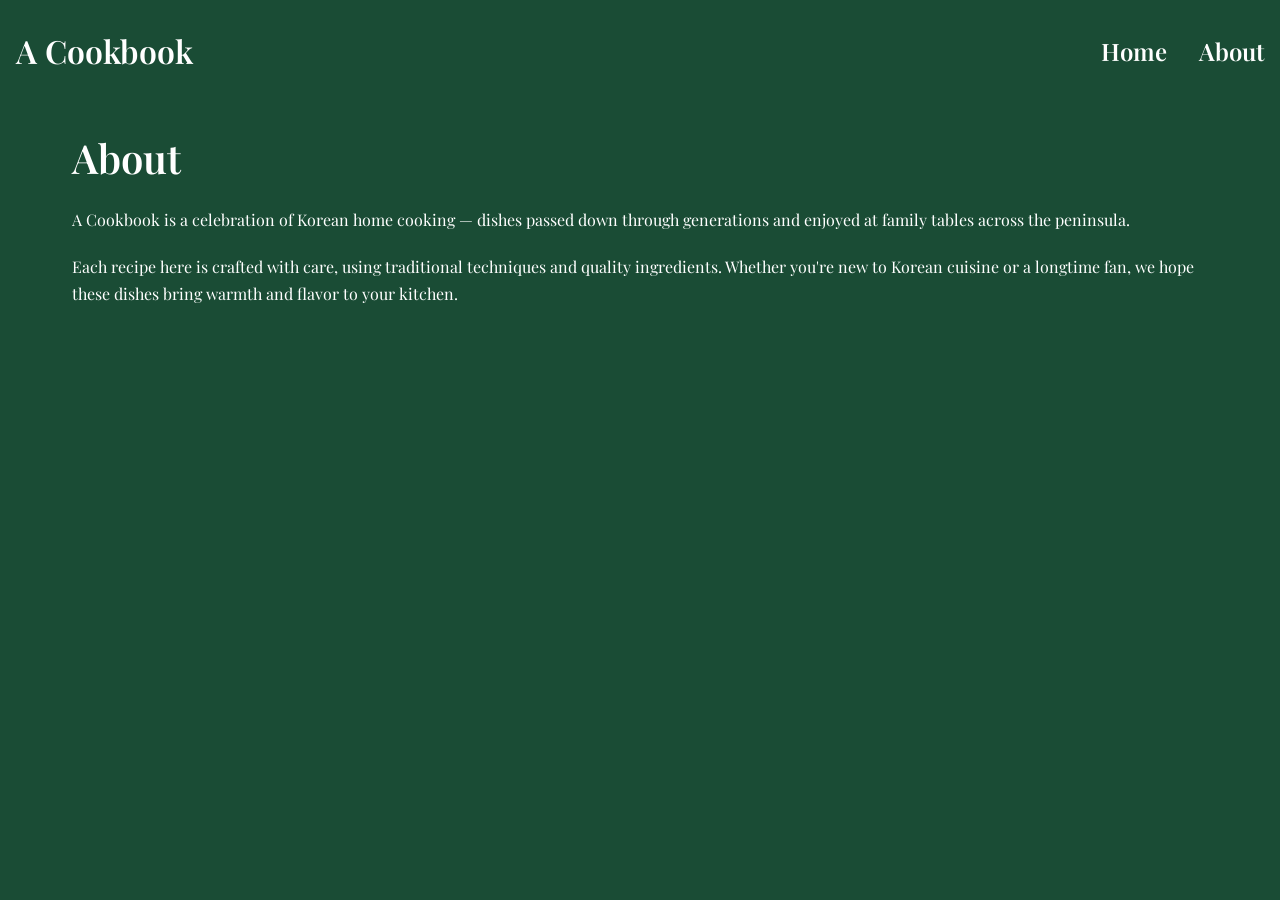
==== about.html @ 61aff593 "Polish site to production quality - Fix page title from "Bootstrap demo" to "A Cookbook" - Add meta " ====
<!doctype html>
<html lang="en">
  <head>
    <meta charset="utf-8">
    <meta name="viewport" content="width=device-width, initial-scale=1">
    <meta name="description" content="About A Cookbook — a celebration of Korean home cooking.">
    <title>About · A Cookbook</title>
    <link rel="icon" href="data:image/svg+xml,<svg xmlns='http://www.w3.org/2000/svg' viewBox='0 0 100 100'><text y='.9em' font-size='90'>🍜</text></svg>">
    <link rel="preconnect" href="https://fonts.googleapis.com">
    <link rel="preconnect" href="https://fonts.gstatic.com" crossorigin>
    <link href="https://fonts.googleapis.com/css2?family=Playfair+Display:wght@400;500;600;700&display=swap" rel="stylesheet">
    <link href="https://cdn.jsdelivr.net/npm/bootstrap@5.0.2/dist/css/bootstrap.min.css" rel="stylesheet" integrity="sha384-EVSTQN3/azprG1Anm3QDgpJLIm9Nao0Yz1ztcQTwFspd3yD65VohhpuuCOmLASjC" crossorigin="anonymous">
    <link rel="stylesheet" href="./assets/css/style.css">
  </head>

  <body>
    <nav class="navbar">
      <div class="logo">
        <a href="index.html">A Cookbook</a>
      </div>
      <a href="#" class="toggle-button">
        <span class="bar"></span>
        <span class="bar"></span>
        <span class="bar"></span>
      </a>
      <div class="nav-links">
        <ul>
          <li><a href="index.html">Home</a></li>
          <li><a href="about.html">About</a></li>
        </ul>
      </div>
    </nav>

    <div class="main" style="padding: 2rem; color: white; font-family: 'Playfair Display', serif;">
      <h1 style="color: white; margin-bottom: 1.5rem;">About</h1>
      <p>A Cookbook is a celebration of Korean home cooking — dishes passed down through generations and enjoyed at family tables across the peninsula.</p>
      <p>Each recipe here is crafted with care, using traditional techniques and quality ingredients. Whether you're new to Korean cuisine or a longtime fan, we hope these dishes bring warmth and flavor to your kitchen.</p>
    </div>

    <script src="script.js"></script>
  </body>
</html>
---- assets/css/style.css ----
body {
    font-family: monospace;
    color: black;
    line-height: 1.7;
    background-color: #1a4c35;
}

h1,h2,h3,h4,h5,h6 {
    font-weight: 600;
    color: #222;
}

a {
    color: white;
    text-decoration: none;
    transition: all 0.4s;
    font-weight: 600;
}

a:hover {
    color: #389469;
}

img {
    min-width: 100%;
}

/* Navbar section */
.navbar {
    display: flex;
    position: relative;
    justify-content: space-between;
    align-items: center;
    background-color: #1a4c35;
    color: white;
    font-family: 'Playfair Display', serif;
}

.logo {
    font-size: 2rem;
    margin: 1rem;
    font-family: 'Playfair Display', serif;
    font-weight: 600;
}

.logo li a {
    text-decoration: none;
    color: white;
}

.logo li a:hover {
    color: #389469;
}

.nav-links {
    font-size: 1.5rem;
    height: 100%;
}

.nav-links ul {
    margin: 0;
    padding: 0;
    display: flex;
}

.nav-links li {
    list-style: none;
}

.nav-links li a {
    text-decoration: none;
    color: white;
    padding: 1rem;
    display: block;
}

.nav-links li a:hover {
    color: #389469;
}

/* Toggle button */
.toggle-button {
    position: absolute;
    top: 1.5rem;
    right: 1rem;
    display: none;
    flex-direction: column;
    justify-content: space-between;
    width: 30px;
    height: 21px;
}

.toggle-button .bar {
    height: 3px;
    width: 100%;
    background-color: white;
    border-radius: 10px;
}

@media (max-width: 800px) {
    .toggle-button {
        display: flex;
    }
    .nav-links {
        display: none;
        width: 100%;
    }

    .navbar {
        flex-direction: column;
        align-items: flex-start;
    }

    .nav-links ul{
        flex-direction: column;
        width: 100%;
    }

    .nav-links li{
        text-align: center;
    }

    .navbar-links ul li {
        text-align: center;
    }

    .nav-links ul li a {
        padding: .5rem 1rem;
    }

    .nav-links.active {
        display: flex;
    }
}

/* Cards */

*,
*::before,
*::after {
  box-sizing: border-box;
}

.main {
  max-width: 1200px;
  margin: 0 auto;
}

.cards {
  display: grid;
  grid-template-columns:repeat(auto-fit,minmax(300px,1fr));
  list-style: none;
  margin: 0;
  padding: 0;
  background-color: #1a4c35;
}

.cards_item {
  display: flex;
  padding: 1rem;
}

.card_image {
  height: calc(13*1.2rem);
  padding: 1.2rem 1.2rem 0;
  position:relative;
}
.card_image:before,
.card_image:after{
  content: "";
  position: absolute;
  width: 20px;
  left: 60%;
  top: 0;
  height: 45px;
  background: #e6e6e6b8;
  transform: rotate(45deg);
}
.card_image:after{
  transform: rotate(-45deg);
  top:auto;
  bottom:-22px;
  left:40%;
}
.card_image img {
  width:100%;
  height:100%;
  object-fit:cover;
}

.cards_item {
  filter:drop-shadow(0 0 5px rgba(0, 0, 0, 0.25));
}

.card {
  background-color: white;
  border-radius: 0.25rem;
  display: flex;
  flex-direction: column;
  overflow: hidden;
  padding-left: 30px;
  background: repeating-linear-gradient(#0000 0 calc(1.2rem - 1px),#66afe1 0 1.2rem) right bottom /100% 100%,linear-gradient(red 0 0) 30px 0/2px 100% #fff;
  background-repeat: no-repeat;
  line-height: 1.2rem;
  -webkit-mask:radial-gradient(circle .8rem at 2px 50%,#0000 98%,#000)0 0/100% 2.4rem;
}

.card_content {
  padding: 1.2rem;
}

h2.card_title,p {
  margin: 1.2rem 0;
}
h2.card_title {
    font-size: 1.3em;
}
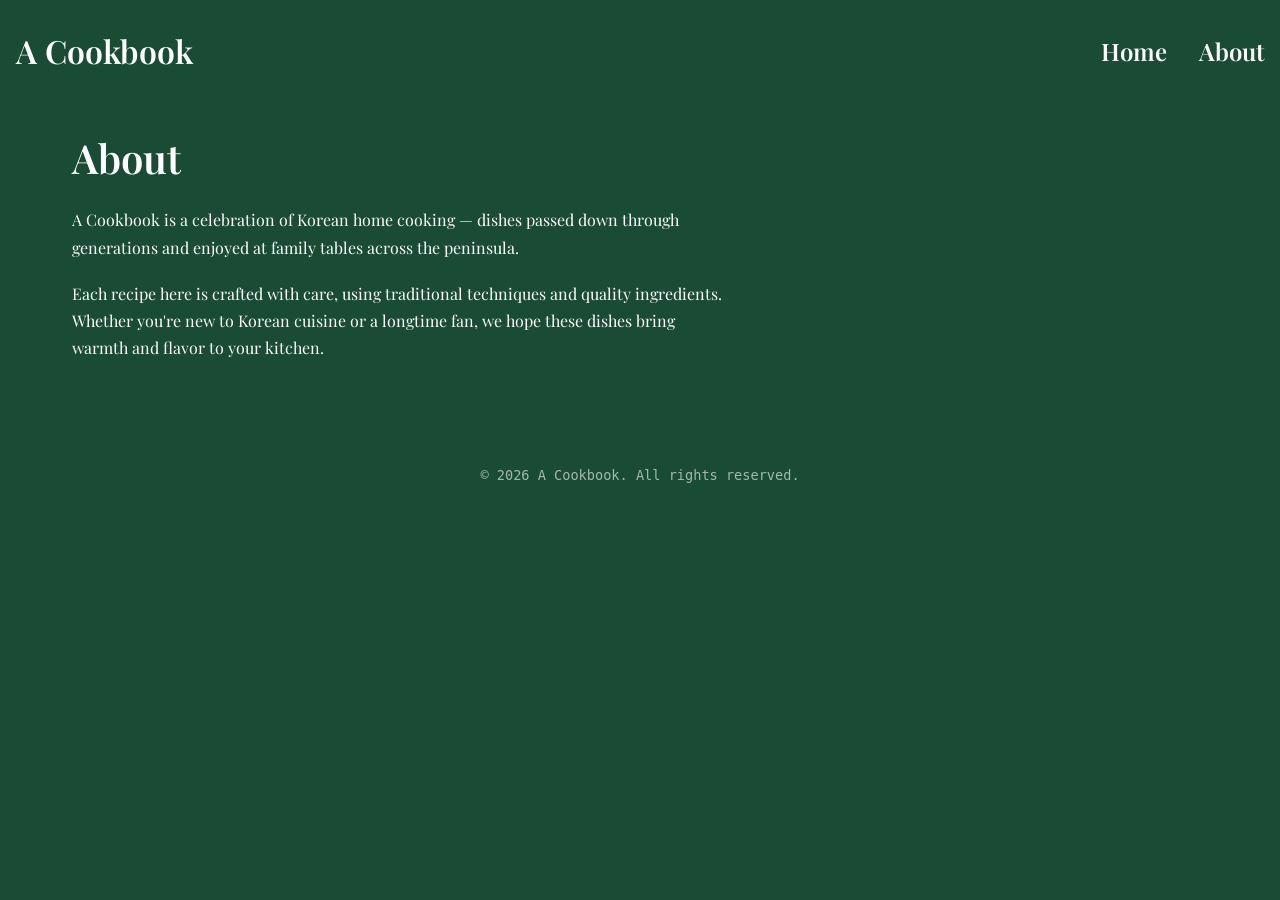
==== commit bb23abd6: "Add accessibility, OG tags, SEO files, and footer - Wrap nav in <header>, cards in <main> for semant" ====
--- a/about.html
+++ b/about.html
@@ -6,6 +6,18 @@
     <meta name="description" content="About A Cookbook — a celebration of Korean home cooking.">
     <title>About · A Cookbook</title>
     <link rel="icon" href="data:image/svg+xml,<svg xmlns='http://www.w3.org/2000/svg' viewBox='0 0 100 100'><text y='.9em' font-size='90'>🍜</text></svg>">
+
+    <!-- Open Graph -->
+    <meta property="og:type" content="website">
+    <meta property="og:url" content="https://katiecha.github.io/cookbook/about.html">
+    <meta property="og:title" content="About · A Cookbook">
+    <meta property="og:description" content="A Cookbook is a celebration of Korean home cooking.">
+    <meta property="og:image" content="https://katiecha.github.io/cookbook/assets/images/Bibimbap.jpg">
+    <meta name="twitter:card" content="summary_large_image">
+    <meta name="twitter:title" content="About · A Cookbook">
+    <meta name="twitter:description" content="A Cookbook is a celebration of Korean home cooking.">
+    <meta name="twitter:image" content="https://katiecha.github.io/cookbook/assets/images/Bibimbap.jpg">
+
     <link rel="preconnect" href="https://fonts.googleapis.com">
     <link rel="preconnect" href="https://fonts.gstatic.com" crossorigin>
     <link href="https://fonts.googleapis.com/css2?family=Playfair+Display:wght@400;500;600;700&display=swap" rel="stylesheet">
@@ -14,29 +26,36 @@
   </head>
 
   <body>
-    <nav class="navbar">
-      <div class="logo">
-        <a href="index.html">A Cookbook</a>
-      </div>
-      <a href="#" class="toggle-button">
-        <span class="bar"></span>
-        <span class="bar"></span>
-        <span class="bar"></span>
-      </a>
-      <div class="nav-links">
-        <ul>
-          <li><a href="index.html">Home</a></li>
-          <li><a href="about.html">About</a></li>
-        </ul>
-      </div>
-    </nav>
+    <header>
+      <nav class="navbar" aria-label="Main navigation">
+        <div class="logo">
+          <a href="index.html">A Cookbook</a>
+        </div>
+        <button class="toggle-button" aria-label="Open navigation menu" aria-expanded="false" aria-controls="nav-links">
+          <span class="bar"></span>
+          <span class="bar"></span>
+          <span class="bar"></span>
+        </button>
+        <div class="nav-links" id="nav-links">
+          <ul>
+            <li><a href="index.html">Home</a></li>
+            <li><a href="about.html">About</a></li>
+          </ul>
+        </div>
+      </nav>
+    </header>
 
-    <div class="main" style="padding: 2rem; color: white; font-family: 'Playfair Display', serif;">
-      <h1 style="color: white; margin-bottom: 1.5rem;">About</h1>
+    <main class="main about-content">
+      <h1>About</h1>
       <p>A Cookbook is a celebration of Korean home cooking — dishes passed down through generations and enjoyed at family tables across the peninsula.</p>
       <p>Each recipe here is crafted with care, using traditional techniques and quality ingredients. Whether you're new to Korean cuisine or a longtime fan, we hope these dishes bring warmth and flavor to your kitchen.</p>
-    </div>
+    </main>
+
+    <footer class="site-footer">
+      <p>&copy; <span id="year"></span> A Cookbook. All rights reserved.</p>
+    </footer>
 
     <script src="script.js"></script>
+    <script>document.getElementById('year').textContent = new Date().getFullYear();</script>
   </body>
 </html>
--- a/assets/css/style.css
+++ b/assets/css/style.css
@@ -214,4 +214,35 @@
 }
 h2.card_title {
     font-size: 1.3em;
+}
+
+.note {
+    font-style: italic;
+    color: #555;
+    font-size: 0.9em;
+}
+
+/* About page */
+.about-content {
+    padding: 2rem;
+    color: white;
+    font-family: 'Playfair Display', serif;
+}
+
+.about-content h1 {
+    color: white;
+    margin-bottom: 1.5rem;
+}
+
+.about-content p {
+    color: white;
+    max-width: 65ch;
+}
+
+/* Footer */
+.site-footer {
+    text-align: center;
+    padding: 2rem;
+    color: rgba(255, 255, 255, 0.6);
+    font-size: 0.85rem;
 }
